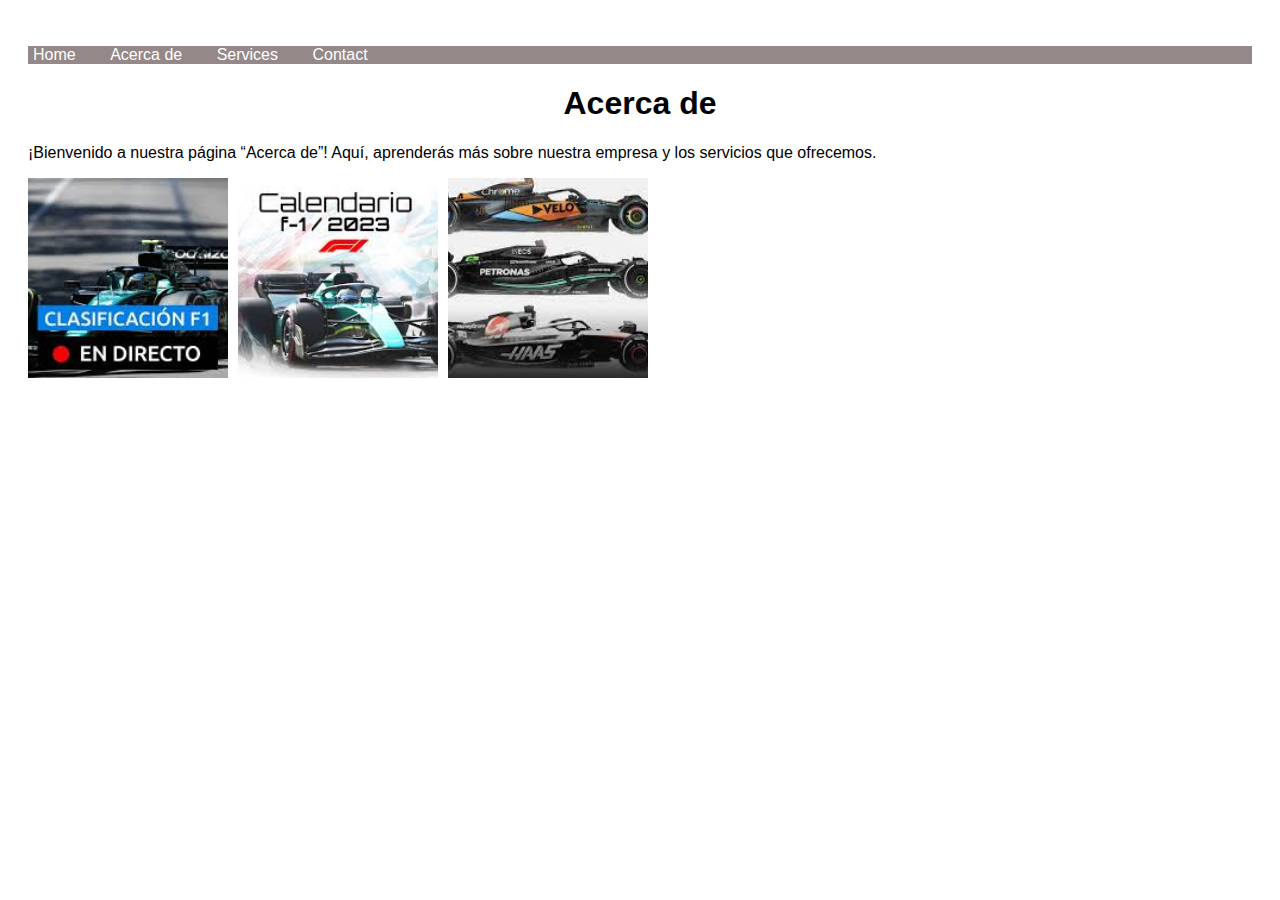
==== about.html @ 30877543 "Initial commit" ====
<!DOCTYPE html>
<html lang="es">

<head>
    <meta charset="UTF-8">
    <meta http-equiv="X-UA-Compatible" content="IE=edge">
    <meta name="viewport" content="width=device-width, initial-scale=1">
    <title>Mi Primer Pagina</title>
    <link rel="stylesheet" href="index.css">

</head>

<body>
    <div class="container-nav">
        <nav class="navbar" role="navigation">
            <a href="#" class="brand">Mi página web</a>
            <ul class="nav-links">
                <li><a href="./index.html">Home</a></li>
                <li><a href="./about.html">Acerca de</a></li>
                <li><a href="./services.html">Services</a></li>
                <li><a href="./contact.html">Contact</a></li>
            </ul>
        </nav>
        <!--<button class="button-menu-toggle">Menu</button>-->
    </div>

    <div class="container">
        <h1>Acerca de</h1>
        <p>¡Bienvenido a nuestra página “Acerca de”! Aquí, aprenderás más sobre
            nuestra empresa y los servicios que ofrecemos.</p>
        <div class="imagenes">
            <img src="./img/images (1).jpeg" alt="Descripción de la imagen 1" />
            <img src="./img/images.jpeg" alt="Descripción de la imagen 2" />
            <img src="./img/descarga.jpeg" alt="Descripción de la imagen 3" />
        </div>
    </div>

    <script src="script.js"></script>
</body>

</html>
---- index.css ----
header {
    background-color: #948888;
    color: #241f1f;
    text-align: center;
    padding: 20px;
}

nav ul {
    background-color: #948888;
    color: #241f1f;
    list-style: none;
    margin: 0;
    padding: 0;
}

nav li {
    display: inline-block;
    margin-right: 20px;
}

nav a {
    color: #fff;
    text-decoration: none;
    padding: 5px;
}

nav a:hover {
    color: #10e23d;
}

body {
    font-family: Arial, sans-serif;
    padding: 20px;
}

h1 {
    text-align: center;
}

form {
    max-width: 400px;
    margin: 0 auto;
}

div {
    margin-bottom: 10px;
}

label {
    display: block;
    font-weight: bold;
}

input,
textarea {
    width: 100%;
    padding: 5px;
    border: 1px solid #ccc;
}

button {
    display: block;
    width: 100%;
    padding: 10px;
    background-color: #4CAF50;
    color: white;
    border: none;
    cursor: pointer;
}

button:hover {
    background-color: #45a049;
}

.imagenes {
    display: flex;
}

.imagenes img {
    width: 200px;
    height: 200px;
    object-fit: cover;
    margin-right: 10px;
}


button {
    padding: 10px 20px;
    background-color: #4CAF50;
    color: white;
    border: none;
    cursor: pointer;
}

button:hover {
    background-color: #45a049;
}

@media (max-width: 767px) {
    header {
        background-color: #333;
    }
}

@media (min-width: 1200px) {
    header {
        width: 1200px;
        background-color: red;
    }
}

@media (max-width: 768px) {
    .column {
        flex: 100%;
    }

    .nav-links {
        display: none;
    }

    .button-menu-toggle {
        display: block;
        background-color: white;
        border: none;
        border-radius: 50px;
        padding: 0 24px;
        font-family: monospace;
        font-weight: bold;
        font-size: 20px;
    }

    .nav-links .nav-links-responsive {
        position: absolute;
        display: flex;
        background-color: rgba(20, 20, 20, 0.95);
        width: 100%;
        height: 100%;
        top: 70px;
        left: 0;
        flex-direction: column;
        padding-top: 200px;
        align-items: center;
        gap: 70px;
        font-size: 40px;
    }
}
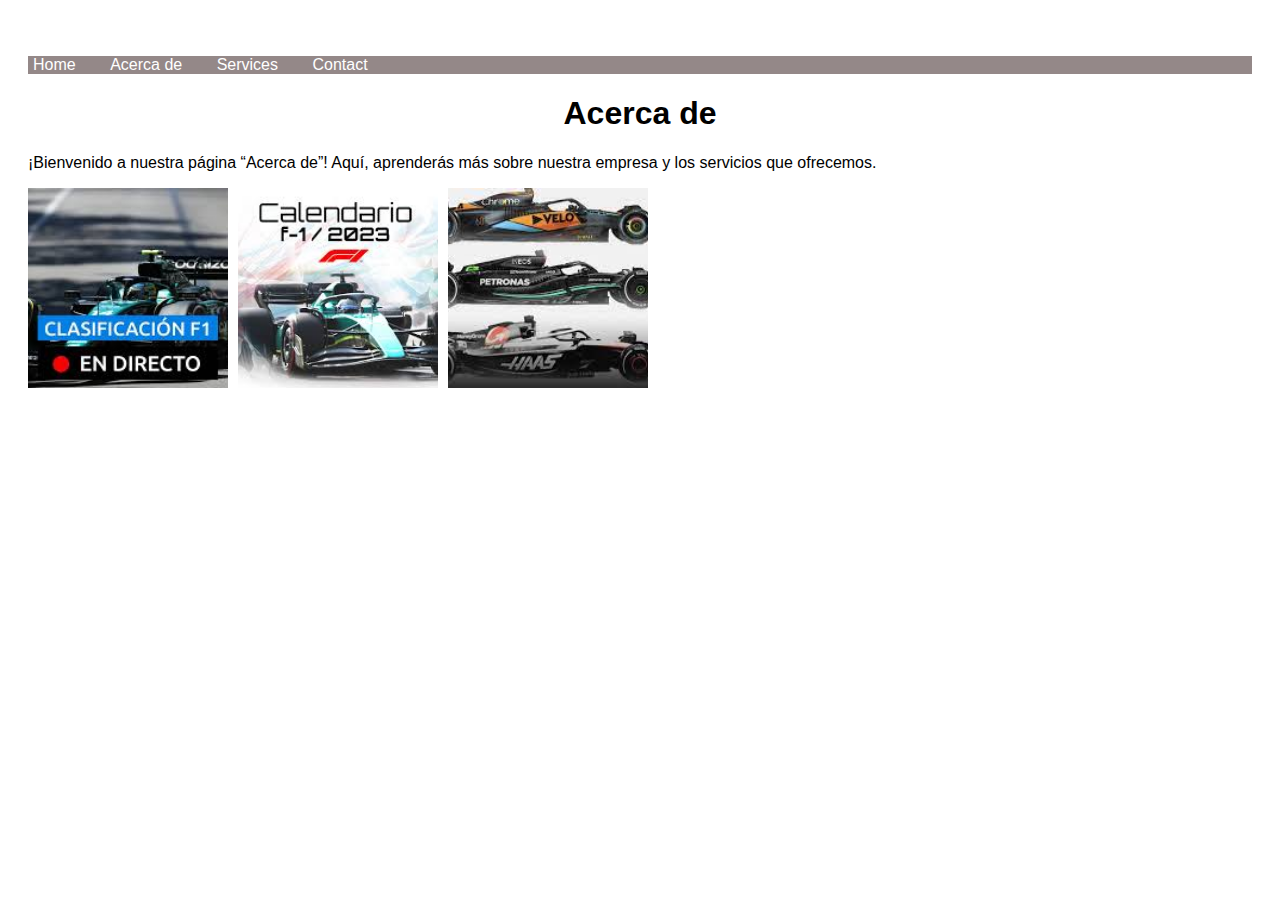
==== commit f54b7426: "mi primera confirmación de actualización" ====
--- a/about.html
+++ b/about.html
@@ -11,6 +11,7 @@
 </head>
 
 <body>
+    <div class="greeting"></div>
     <div class="container-nav">
         <nav class="navbar" role="navigation">
             <a href="#" class="brand">Mi página web</a>
--- a/index.css
+++ b/index.css
@@ -96,6 +96,10 @@
     background-color: #45a049;
 }
 
+.greeting {
+    text-align: center;
+}
+
 @media (max-width: 767px) {
     header {
         background-color: #333;
